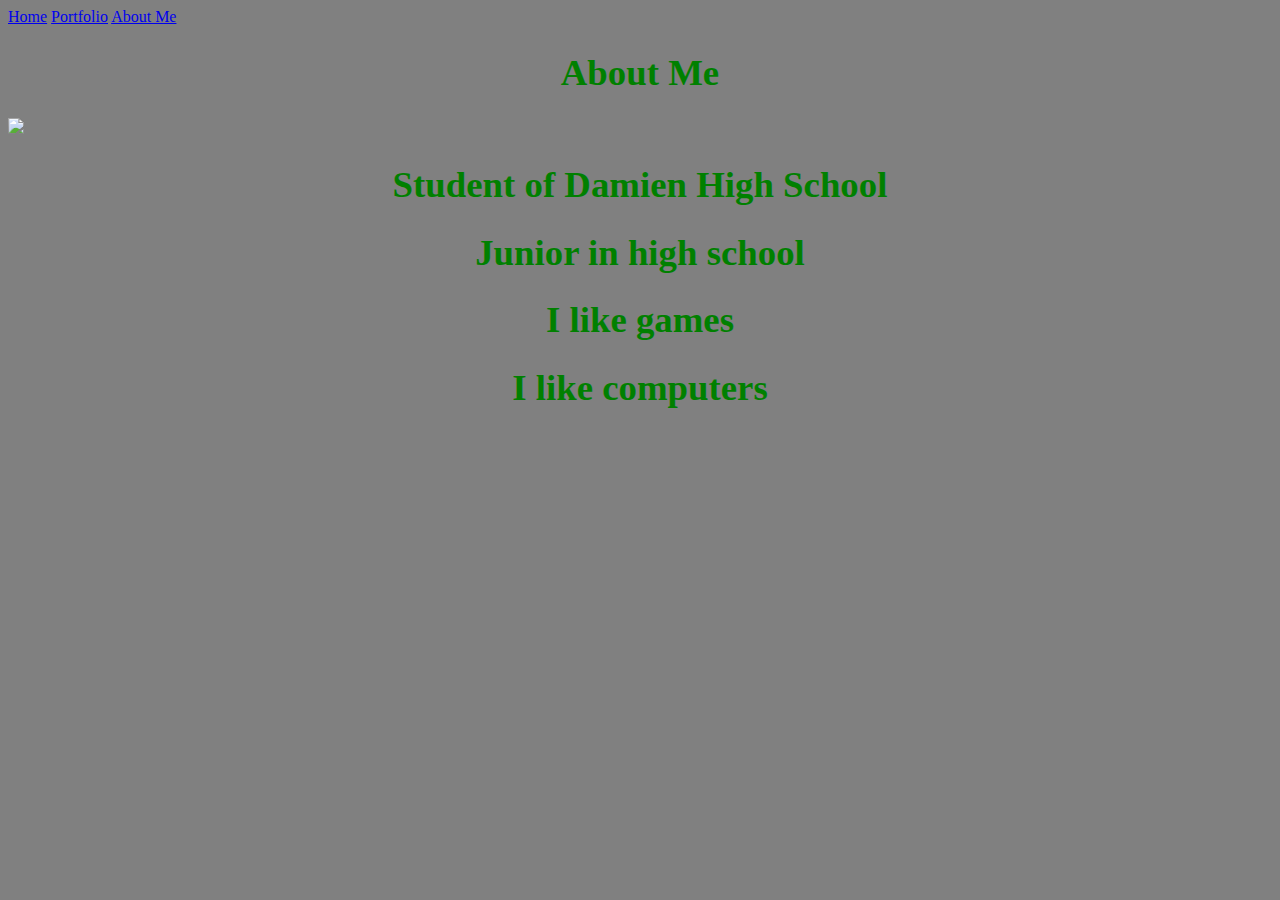
==== aboutme.html @ 4eaa6e0c "Add files via upload" ====
<!doctype html>
<html lang="en">
<head>
	<meta charset="utf-8">
	<title>About Me</title>
	<link href="stylesheetaboutme.css" rel="stylesheet" type="text/css">
</head>
</body>
	<!--title-->
	<a href="index.html">Home</a>
	<a href="portfolio.html">Portfolio</a>
	<a href="aboutme.html">About Me</a>
	</div>
	
<h1>About Me</h1>
<img src="images/aboutmedamien.jpg" height="250">
<h1>Student of Damien High School</h1>
<h1>Junior in high school</h1>
<h1>I like games</h1>
<h1>I like computers</h1>
</body>
</html>
---- stylesheetaboutme.css ----
h1 {
   font-size: 2.3em;
   text-align: center;
   color: green;
}

div,scrollmenu{
	background-color: blue;
	overflow: auto;
	white-space: nowrap;
}

div,scrollmenu a {
	display: inline-block;
	color: grey;
	text-align: center;
	padding: 14px;
	text-decoration: none;
}

div,scrollmenu a:hover{
	background-color:black;
	
}

body{
	background-color:gray;
	

}

div {
    border: 2px solid black;
    margin-top: 15px;
    margin-bottom: 15px;
    margin-right: 15px;
    margin-left: 30px;
    background-color: green;
}
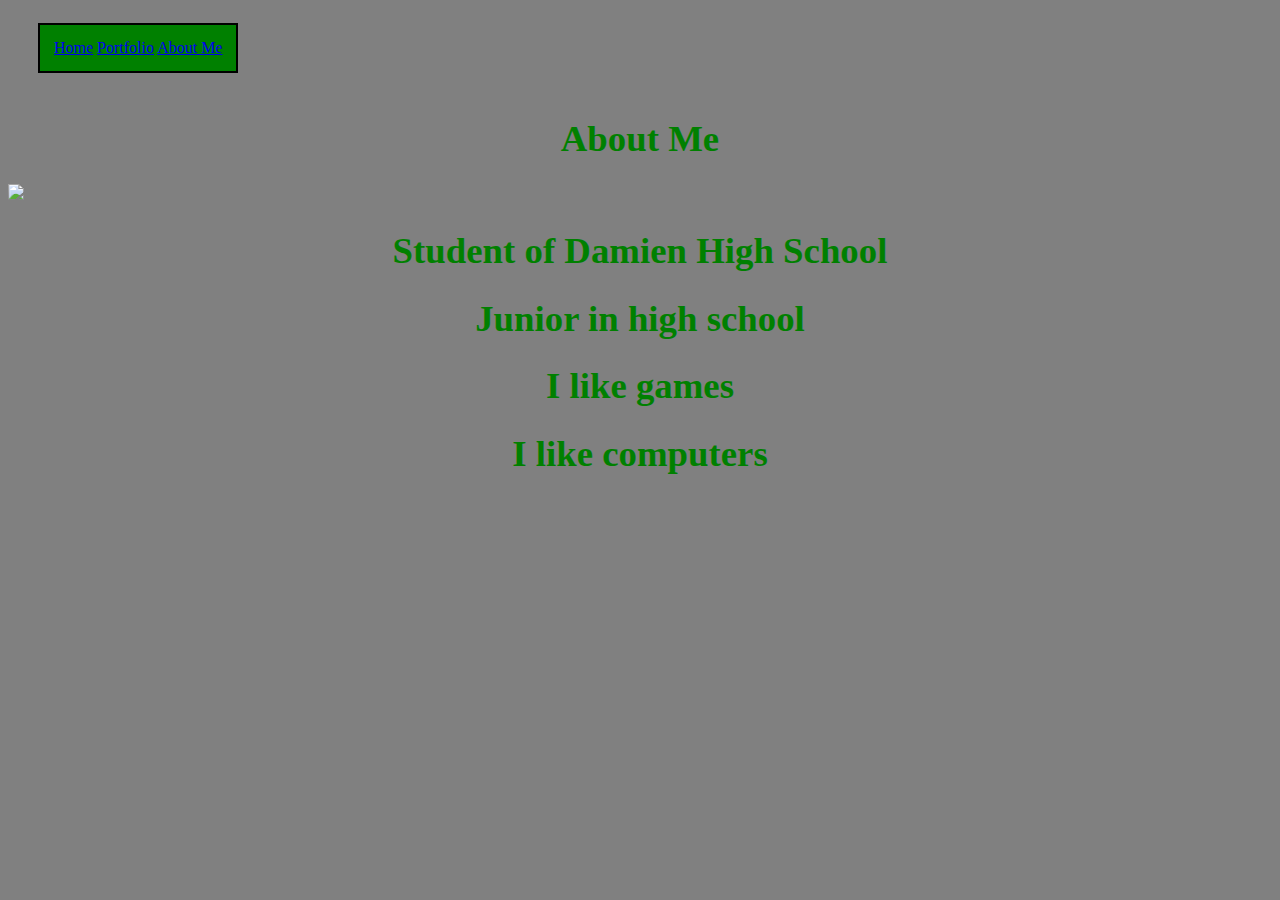
==== commit fa8df2c1: "Add files via upload" ====
--- a/aboutme.html
+++ b/aboutme.html
@@ -7,6 +7,7 @@
 </head>
 </body>
 	<!--title-->
+	<div class="scrollmenu">
 	<a href="index.html">Home</a>
 	<a href="portfolio.html">Portfolio</a>
 	<a href="aboutme.html">About Me</a>
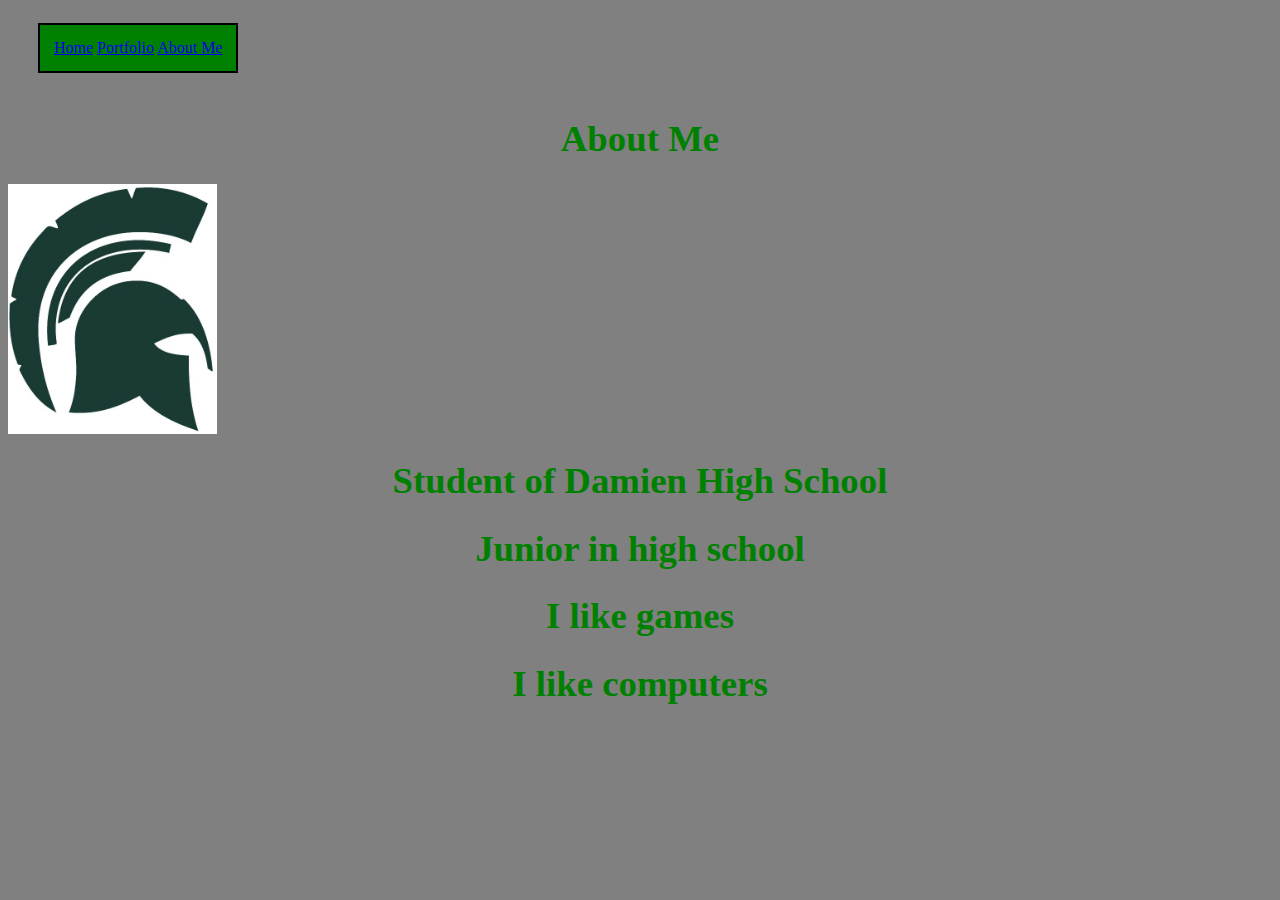
==== commit 9772957c: "Add files via upload" ====
--- a/aboutme.html
+++ b/aboutme.html
@@ -2,7 +2,7 @@
 <html lang="en">
 <head>
 	<meta charset="utf-8">
-	<title>About Me</title>
+	<title>My Web Page</title>
 	<link href="stylesheetaboutme.css" rel="stylesheet" type="text/css">
 </head>
 </body>
@@ -14,7 +14,7 @@
 	</div>
 	
 <h1>About Me</h1>
-<img src="images/aboutmedamien.jpg" height="250">
+<img src="images/aboutmedamien.jpg" align="center" height="250">
 <h1>Student of Damien High School</h1>
 <h1>Junior in high school</h1>
 <h1>I like games</h1>
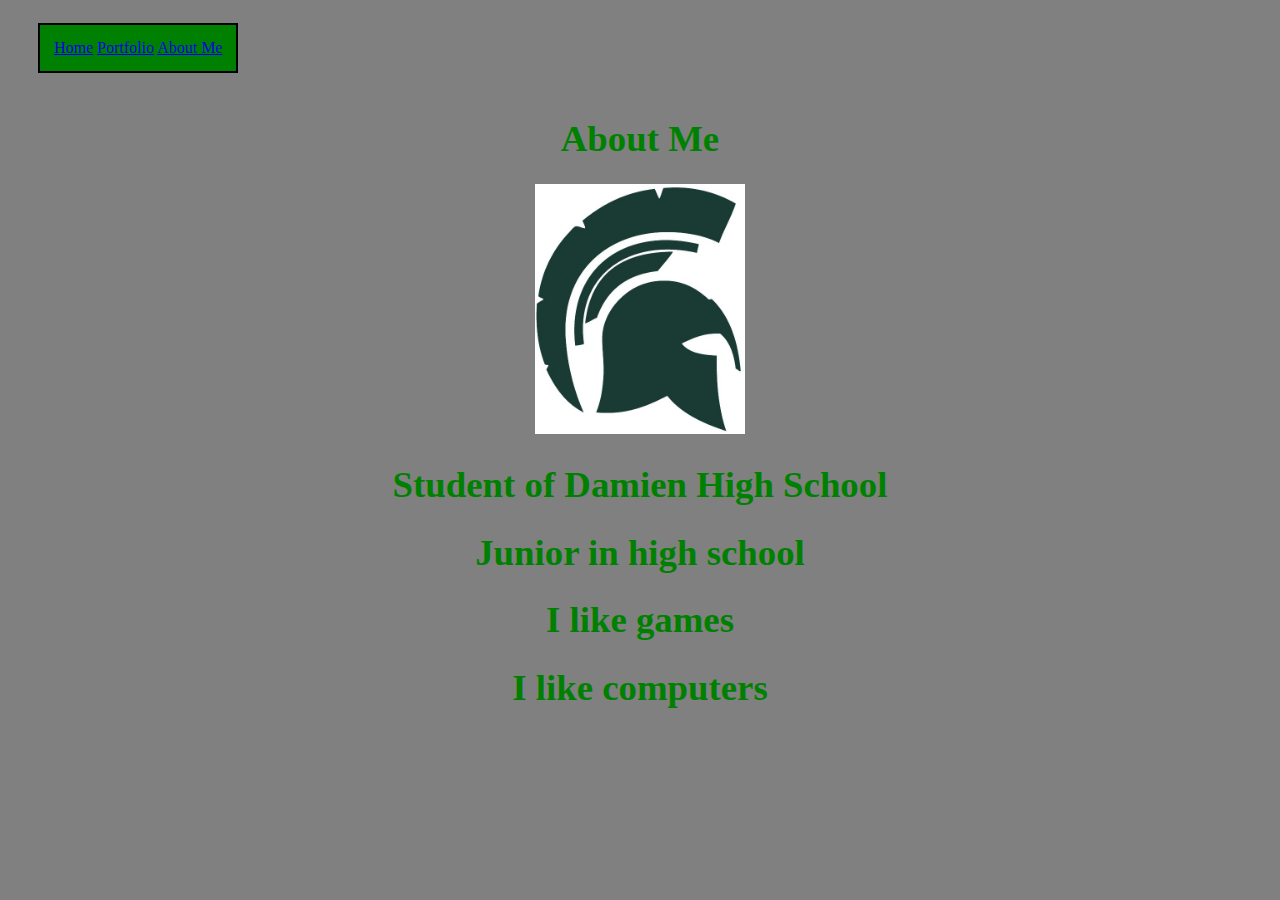
==== commit 8ac89f3c: "Add files via upload" ====
--- a/aboutme.html
+++ b/aboutme.html
@@ -14,7 +14,7 @@
 	</div>
 	
 <h1>About Me</h1>
-<img src="images/aboutmedamien.jpg" align="center" height="250">
+<center><img src="images/aboutmedamien.jpg"  height="250"></center>
 <h1>Student of Damien High School</h1>
 <h1>Junior in high school</h1>
 <h1>I like games</h1>
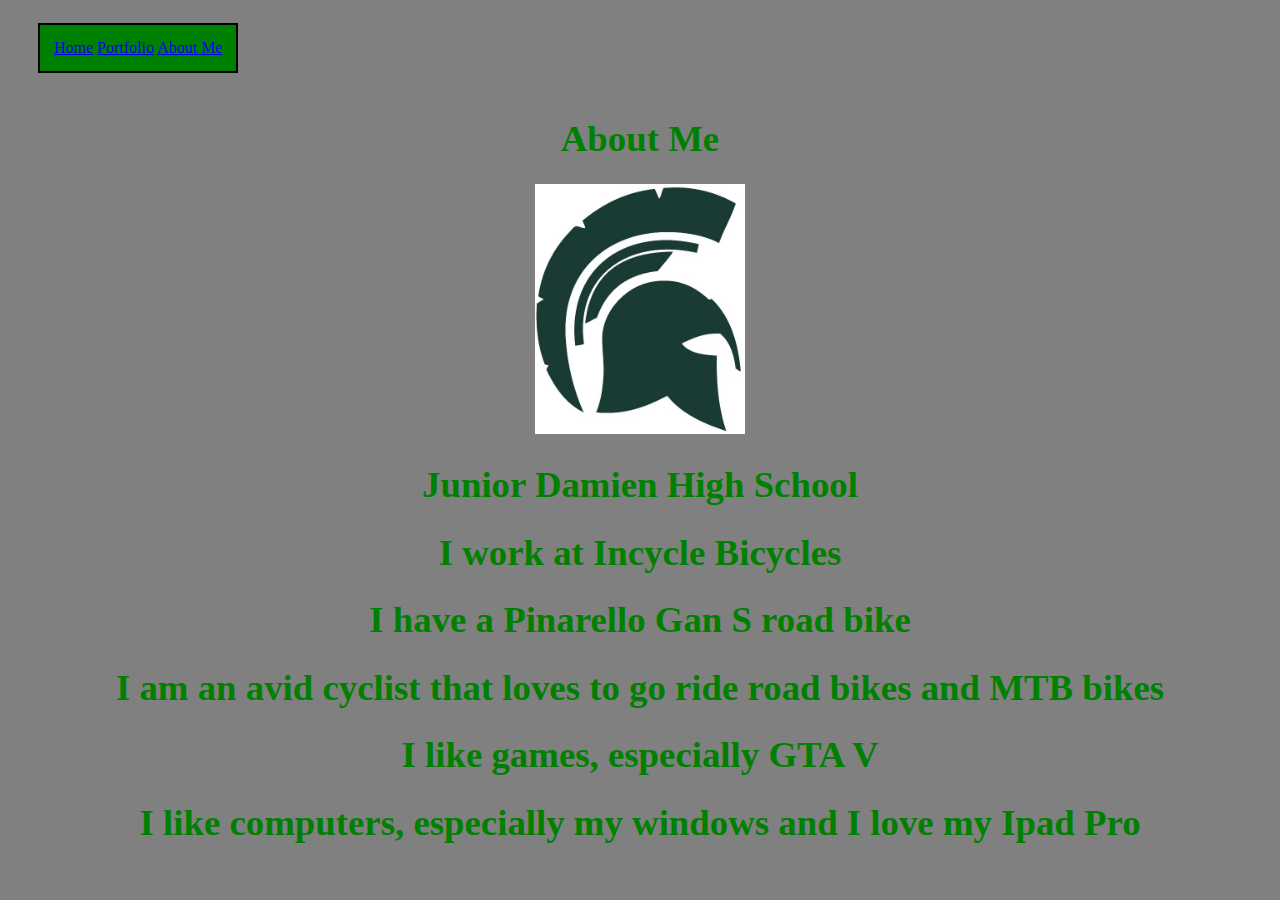
==== commit 8920276e: "Add files via upload" ====
--- a/aboutme.html
+++ b/aboutme.html
@@ -15,9 +15,11 @@
 	
 <h1>About Me</h1>
 <center><img src="images/aboutmedamien.jpg"  height="250"></center>
-<h1>Student of Damien High School</h1>
-<h1>Junior in high school</h1>
-<h1>I like games</h1>
-<h1>I like computers</h1>
+<h1>Junior Damien High School</h1>
+<h1>I work at Incycle Bicycles</h1>
+<h1>I have a Pinarello Gan S road bike</h1>
+<h1>I am an avid cyclist that loves to go ride road bikes and MTB bikes</h1>
+<h1>I like games, especially GTA V</h1>
+<h1>I like computers, especially my windows and I love my Ipad Pro</h1>
 </body>
 </html>
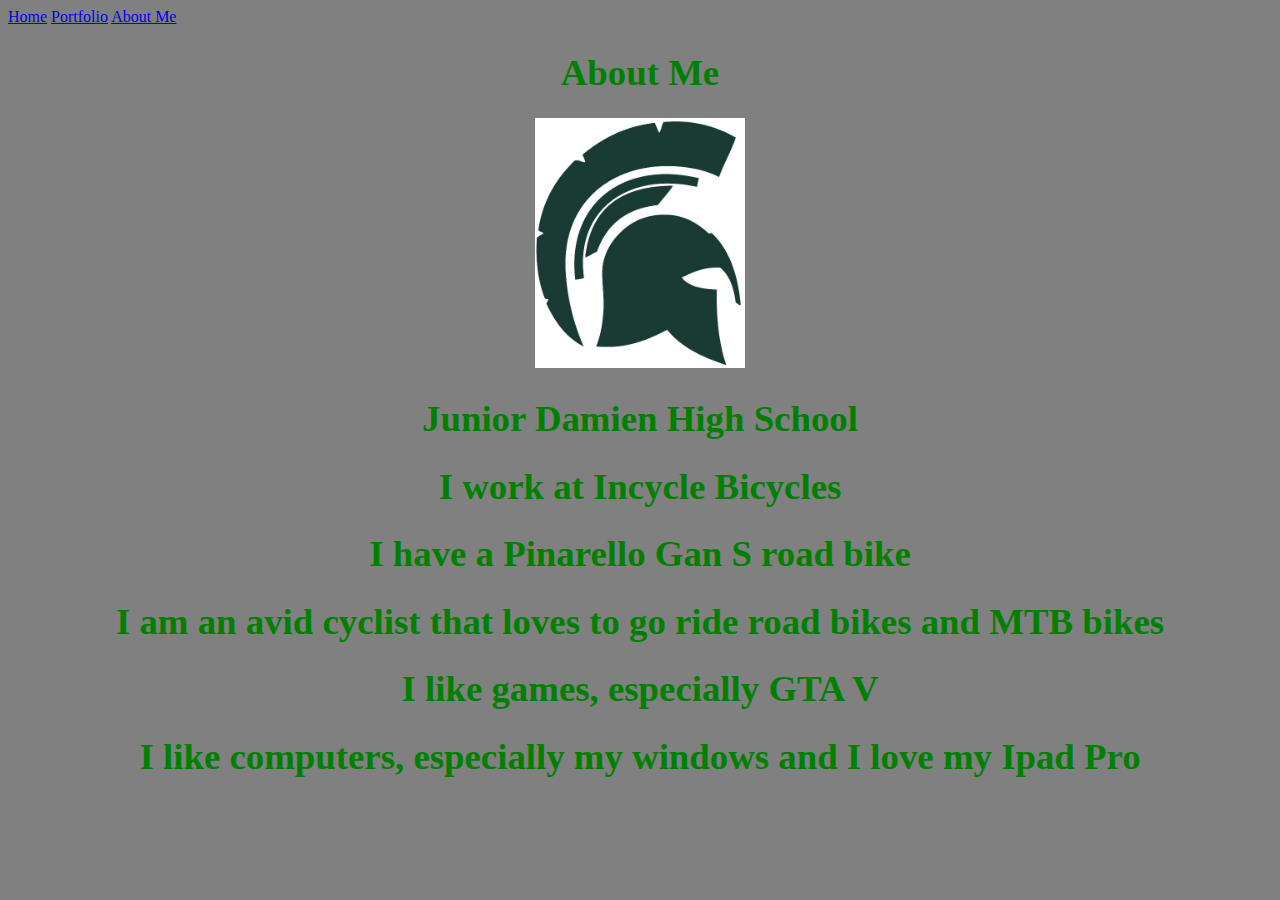
==== commit fc1153ca: "Add files via upload" ====
--- a/aboutme.html
+++ b/aboutme.html
@@ -7,7 +7,6 @@
 </head>
 </body>
 	<!--title-->
-	<div class="scrollmenu">
 	<a href="index.html">Home</a>
 	<a href="portfolio.html">Portfolio</a>
 	<a href="aboutme.html">About Me</a>
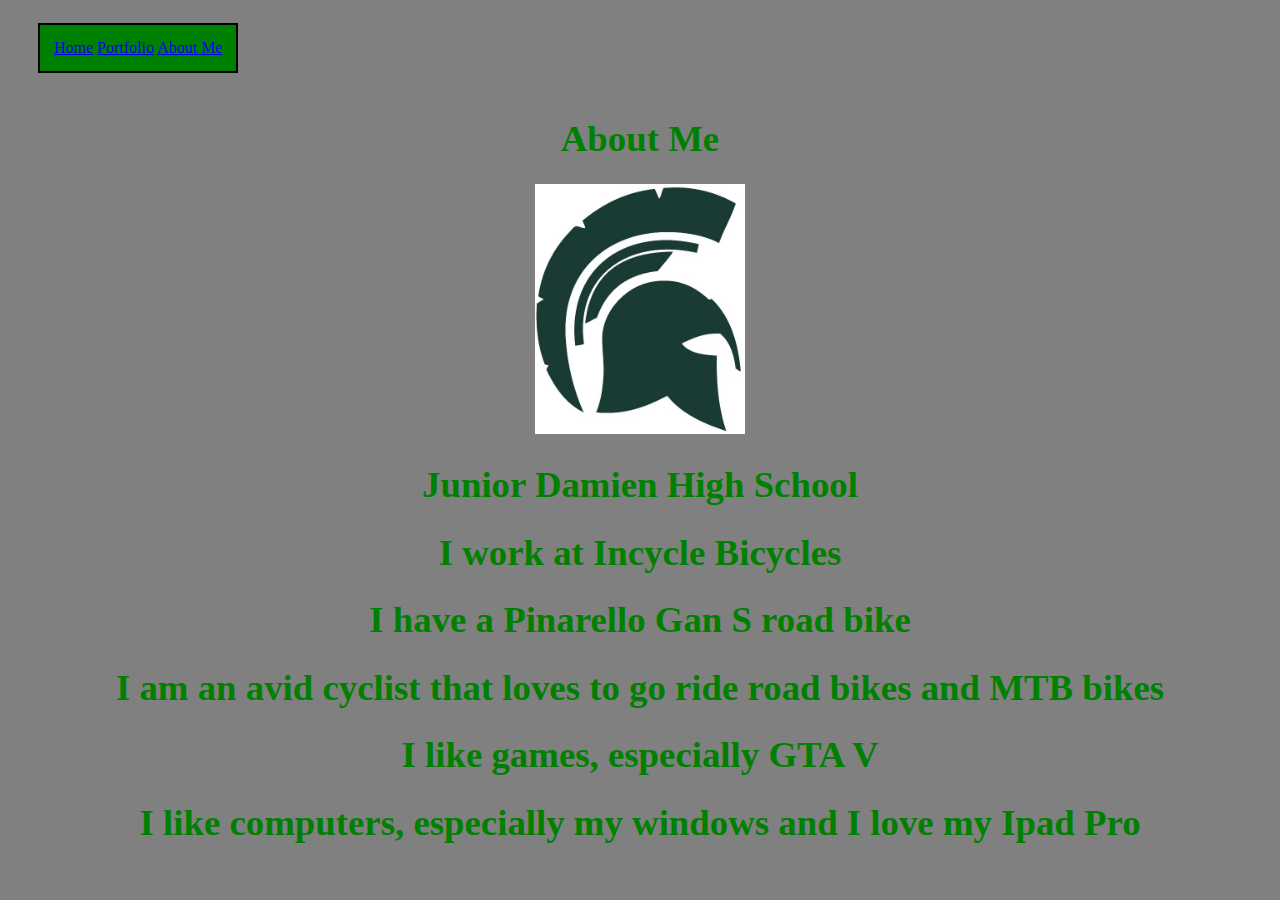
==== commit b2877456: "Add files via upload" ====
--- a/aboutme.html
+++ b/aboutme.html
@@ -7,6 +7,7 @@
 </head>
 </body>
 	<!--title-->
+	<div class="scrollmenu">
 	<a href="index.html">Home</a>
 	<a href="portfolio.html">Portfolio</a>
 	<a href="aboutme.html">About Me</a>
